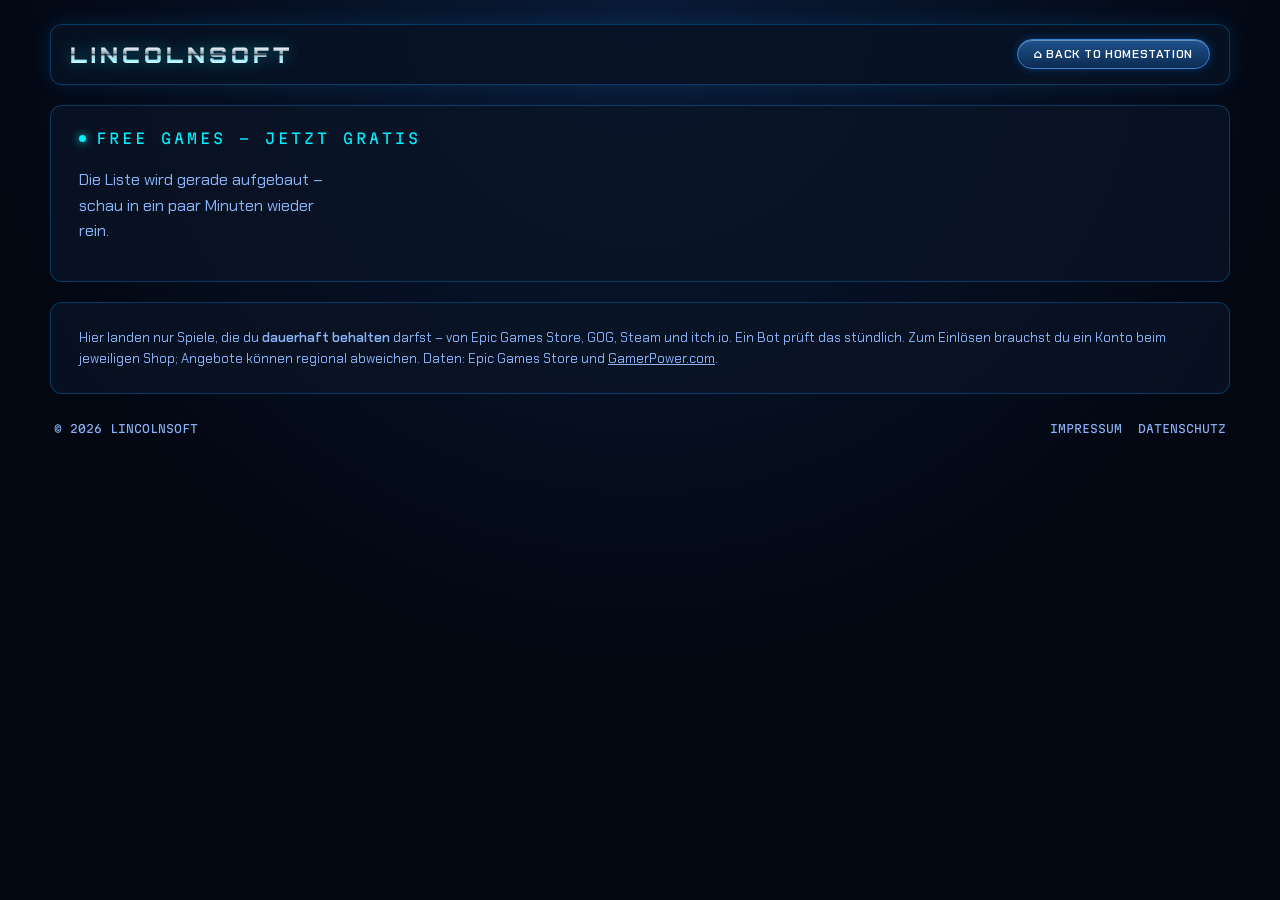
==== site/free-games/index.html @ 93d66536 "[log] Free Games: Gratis-Spiele von Epic, GOG, Steam und itch.io auf eigener Seite - deploy/freegame" ====
<!DOCTYPE html>
<html lang="de">
<head>
    <meta charset="UTF-8">
    <meta name="viewport" content="width=device-width, initial-scale=1.0">
    <title>Free Games | Lincolnsoft</title>
    <meta name="description" content="Spiele, die es gerade dauerhaft gratis gibt – Epic Games Store, GOG, Steam und itch.io.">
    <link rel="stylesheet" href="../legal.css">
    <style>
        .wrap { max-width: 1180px; }
        .panel-head { display: flex; justify-content: space-between; align-items: baseline; gap: 1rem; flex-wrap: wrap; margin-bottom: 1.25rem; }
        .panel-head h1 { margin: 0; }
        .meta { font: .72rem var(--mono); color: var(--muted); letter-spacing: 1px; }

        .games { display: grid; grid-template-columns: repeat(auto-fill, minmax(min(250px, 100%), 1fr)); gap: 1rem; }
        .game {
            display: flex; flex-direction: column; overflow: hidden;
            background: rgba(14, 30, 56, .6); border: 1px solid rgba(56, 130, 212, .3); border-radius: 10px;
            transition: border-color .2s, box-shadow .2s, transform .2s;
        }
        .game:hover { border-color: var(--cyan); box-shadow: 0 0 14px rgba(0, 240, 255, .25); transform: translateY(-2px); }
        .cover { position: relative; aspect-ratio: 16 / 9; background: #07142a center / cover no-repeat; }
        .cover::after { content: ''; position: absolute; inset: 0; background: linear-gradient(180deg, transparent 55%, rgba(5, 12, 26, .85)); }
        .cover.noimg {
            background:
                radial-gradient(1.5px 1.5px at 18% 30%, #fff, transparent), radial-gradient(1px 1px at 70% 22%, #fff, transparent),
                radial-gradient(1px 1px at 84% 64%, rgba(255,255,255,.7), transparent),
                radial-gradient(ellipse at 70% 40%, rgba(61, 255, 154, .25), transparent 60%),
                linear-gradient(135deg, #07142a, #0b1f3d);
        }
        .cover.noimg::before {
            content: 'FREE'; position: absolute; inset: 0; display: grid; place-items: center;
            font: 900 2.2rem/1 'Orbitron', sans-serif; letter-spacing: 8px; color: rgba(61, 255, 154, .35);
        }
        .shop {
            position: absolute; top: .6rem; left: .6rem; z-index: 1;
            font: 700 .62rem/1 var(--mono); letter-spacing: 1.5px; text-transform: uppercase;
            padding: .3rem .55rem; border-radius: 9999px; background: rgba(3, 7, 18, .8);
            border: 1px solid var(--shop); color: var(--shop);
        }
        .shop--epic { --shop: #e8e8e8; } .shop--gog { --shop: #c58bff; } .shop--steam { --shop: #66c0f4; } .shop--itch { --shop: #ff7a7a; }
        .game-body { display: flex; flex-direction: column; gap: .45rem; padding: .9rem 1rem 1rem; flex: 1; }
        .game h2 { margin: 0; font: 600 1.05rem/1.3 var(--font); color: #fff; }
        .when { font: .75rem/1.4 var(--mono); color: var(--muted); }
        .when b { color: #3dff9a; font-weight: 400; }
        .when.soon b { color: #ffb020; }
        .worth { font-size: .85rem; color: var(--muted); }
        .worth s { opacity: .8; }
        .get {
            margin-top: auto; align-self: flex-start;
            display: inline-flex; align-items: center; gap: .4rem; padding: .55rem 1.1rem; border-radius: 9999px; text-decoration: none;
            font: 600 .78rem/1 var(--font); letter-spacing: .8px; color: #fff;
            background: linear-gradient(180deg, #008ba3, #004b59); border: 1px solid var(--cyan);
            box-shadow: 0 0 10px rgba(0, 240, 255, .3), inset 0 1px 0 rgba(255, 255, 255, .35);
        }
        .get:hover { box-shadow: 0 0 16px rgba(0, 240, 255, .6); }
        .upcoming .game { opacity: .9; }
        .upcoming .get { background: linear-gradient(180deg, #1e528e, #0c2b52); border-color: #3882d4; box-shadow: none; }
        .empty { color: var(--muted); }
        .note { font-size: .82rem; color: var(--muted); }
        .note a { color: var(--muted); }
    </style>
</head>
<body>
<div class="wrap">
    <header class="top">
        <a class="brand" href="../">LINCOLNSOFT</a>
        <a class="back" href="../">⌂ BACK TO HOMESTATION</a>
    </header>

    <main>
        <section class="panel">
            <div class="panel-head">
                <h1>Free Games – jetzt gratis</h1>
                <span class="meta" id="updated"></span>
            </div>
            <div class="games" id="current"><p class="empty">Lade Angebote …</p></div>
        </section>

        <section class="panel upcoming" id="upcoming-panel" hidden>
            <div class="panel-head">
                <h1>Demnächst gratis bei Epic</h1>
            </div>
            <div class="games" id="upcoming"></div>
        </section>

        <p class="note panel">
            Hier landen nur Spiele, die du <strong>dauerhaft behalten</strong> darfst – von Epic Games Store, GOG, Steam und itch.io.
            Ein Bot prüft das stündlich. Zum Einlösen brauchst du ein Konto beim jeweiligen Shop; Angebote können regional abweichen.
            Daten: Epic Games Store und <a href="https://www.gamerpower.com/" target="_blank" rel="noopener">GamerPower.com</a>.
        </p>
    </main>

    <footer>
        <span>© 2026 LINCOLNSOFT</span>
        <span><a href="../impressum.html">IMPRESSUM</a><a href="../datenschutz.html">DATENSCHUTZ</a></span>
    </footer>
</div>

<script>
(() => {
    const SHOP = { epic: "Epic Games", gog: "GOG", steam: "Steam", itch: "itch.io" };
    const day = new Intl.DateTimeFormat("de-DE", { weekday: "short", day: "2-digit", month: "2-digit" });
    const hm = new Intl.DateTimeFormat("de-DE", { hour: "2-digit", minute: "2-digit" });
    const fmt = d => `${day.format(d)}, ${hm.format(d)} Uhr`;
    const left = d => {
        const h = Math.round((d - Date.now()) / 3600000);
        return h < 1 ? "läuft gleich ab" : h < 48 ? `noch ${h} Std.` : `noch ${Math.round(h / 24)} Tage`;
    };
    const safeUrl = u => /^https:\/\//.test(u || "") ? u : null;
    const localImg = p => /^free-img\/[0-9a-f]{16}\.(jpg|png|webp)$/.test(p || "") ? "../" + p : null;
    const el = (tag, cls, text) => { const e = document.createElement(tag); if (cls) e.className = cls; if (text != null) e.textContent = text; return e; };

    function card(g, upcoming) {
        const url = safeUrl(g.url);
        const c = el("article", "game");
        const cover = el("div", "cover");
        const img = localImg(g.image);
        if (img) cover.style.backgroundImage = `url("${img}")`; else cover.classList.add("noimg");
        const shop = SHOP[g.shop] ? g.shop : "epic";
        cover.append(el("span", "shop shop--" + shop, SHOP[shop]));
        const body = el("div", "game-body");
        body.append(el("h2", null, g.title));
        const when = el("div", "when" + (upcoming ? " soon" : ""));
        if (upcoming && g.start) {
            when.append("ab ", el("b", null, fmt(new Date(g.start))));
        } else if (g.end) {
            const end = new Date(g.end);
            when.append("gratis bis ", el("b", null, fmt(end)), ` · ${left(end)}`);
        } else {
            when.append(el("b", null, "gratis"), " · Ende nicht bekannt");
        }
        body.append(when);
        if (g.worth) { const w = el("div", "worth", "statt "); w.append(el("s", null, g.worth)); body.append(w); }
        if (url) {
            const a = el("a", "get", upcoming ? "IM SHOP ANSEHEN ↗" : "HOLEN ↗");
            a.href = url; a.target = "_blank"; a.rel = "noopener";
            body.append(a);
        }
        c.append(cover, body);
        return c;
    }

    fetch("../free-games.json", { cache: "no-cache" })
        .then(r => r.ok ? r.json() : Promise.reject(r.status))
        .then(d => {
            const now = Date.now();
            const cur = (d.current || []).filter(g => !g.end || new Date(g.end) > now);
            const up = (d.upcoming || []).filter(g => g.start && new Date(g.start) > now);
            const box = document.getElementById("current");
            box.replaceChildren(...(cur.length ? cur.map(g => card(g, false)) : [el("p", "empty", "Gerade gibt es nichts gratis – schau später wieder rein.")]));
            if (up.length) {
                document.getElementById("upcoming").replaceChildren(...up.map(g => card(g, true)));
                document.getElementById("upcoming-panel").hidden = false;
            }
            if (d.generated) document.getElementById("updated").textContent = "STAND " + hm.format(new Date(d.generated)) + " UHR";
        })
        .catch(() => {
            document.getElementById("current").replaceChildren(el("p", "empty", "Die Liste wird gerade aufgebaut – schau in ein paar Minuten wieder rein."));
        });
})();
</script>
</body>
</html>
---- site/legal.css ----
/* Lincolnsoft Homestation – Unterseiten (Impressum, Datenschutz) */
@font-face { font-family: 'Orbitron'; font-weight: 900; font-display: swap; src: url("fonts/orbitron-latin-900-normal.woff2") format("woff2"); }
@font-face { font-family: 'Chakra Petch'; font-weight: 400; font-display: swap; src: url("fonts/chakra-petch-latin-400-normal.woff2") format("woff2"); }
@font-face { font-family: 'Chakra Petch'; font-weight: 600; font-display: swap; src: url("fonts/chakra-petch-latin-600-normal.woff2") format("woff2"); }
@font-face { font-family: 'Martian Mono'; font-weight: 400; font-display: swap; src: url("fonts/martian-mono-latin-400-normal.woff2") format("woff2"); }

:root {
    --cyan: #00f0ff;
    --muted: #8ab4f8;
    --text: #dbe7f5;
    --border: rgba(0, 162, 255, 0.3);
    --font: 'Chakra Petch', 'Segoe UI', system-ui, sans-serif;
    --mono: 'Martian Mono', Consolas, monospace;
}
* { box-sizing: border-box; }
html { color-scheme: dark; }
body {
    margin: 0;
    padding: 1.5rem;
    min-height: 100vh;
    background: #030712 radial-gradient(circle at 50% 0%, rgba(13, 35, 71, .7) 0%, rgba(3, 7, 18, .95) 60%) fixed;
    color: var(--text);
    font: 16px/1.6 var(--font);
}
.wrap { max-width: 860px; margin: 0 auto; }

.top {
    display: flex; align-items: center; justify-content: space-between; gap: 1rem; flex-wrap: wrap;
    padding: .9rem 1.2rem; margin-bottom: 1.25rem;
    background: rgba(8, 18, 36, .85); border: 1px solid var(--border); border-radius: 12px;
    box-shadow: 0 0 20px rgba(0, 162, 255, .15);
}
.brand {
    font: 900 1.35rem/1 'Orbitron', sans-serif; letter-spacing: 4px; text-decoration: none;
    background: linear-gradient(180deg, #fff 0%, #dfe9ef 22%, #8fa3b0 45%, #3c4b56 50%, #b9d7e3 58%, #9ff4ff 78%, #fff 100%);
    -webkit-background-clip: text; background-clip: text; -webkit-text-fill-color: transparent;
    filter: drop-shadow(0 0 8px rgba(0, 240, 255, .4));
}
.back {
    display: inline-flex; align-items: center; gap: .45rem;
    padding: .5rem 1rem; border-radius: 9999px; text-decoration: none;
    font: 600 .75rem/1 var(--font); letter-spacing: .6px; color: #fff;
    background: linear-gradient(180deg, #1e528e 0%, #0c2b52 100%); border: 1px solid #3882d4;
    box-shadow: 0 0 10px rgba(0, 132, 255, .3), inset 0 1px 0 rgba(255, 255, 255, .35);
}
.back:hover { border-color: var(--cyan); box-shadow: 0 0 15px rgba(0, 240, 255, .6); }

.panel {
    background: rgba(10, 20, 38, .75); border: 1px solid var(--border); border-radius: 12px;
    padding: 1.5rem 1.75rem; margin-bottom: 1.25rem;
}
h1 {
    margin: 0 0 1.25rem; font: 400 .9rem/1.2 var(--mono); letter-spacing: 3px; text-transform: uppercase; color: var(--cyan);
    display: flex; align-items: center; gap: .6rem;
}
h1::before { content: ''; width: 7px; height: 7px; border-radius: 50%; background: var(--cyan); box-shadow: 0 0 8px var(--cyan); }
h2 { margin: 1.6rem 0 .4rem; font: 600 1.1rem/1.3 var(--font); color: #fff; }
h2:first-of-type { margin-top: 0; }
p, ul { margin: 0 0 .8rem; }
ul { padding-left: 1.2rem; }
li { margin-bottom: .3rem; }
a { color: var(--cyan); }
code { font: .85em var(--mono); color: var(--muted); }
.muted { color: var(--muted); font-size: .9rem; }
address { font-style: normal; }

/* Platzhalter, der vor dem Veröffentlichen ersetzt werden muss */
.todo {
    display: inline-block; padding: .1rem .5rem; border-radius: 6px;
    color: #ffd27a; background: rgba(255, 176, 32, .12); border: 1px dashed rgba(255, 176, 32, .7);
    font: .85rem/1.5 var(--mono);
}

/* Kontaktformular */
form { display: grid; gap: .9rem; }
.row { display: grid; grid-template-columns: 1fr 1fr; gap: .9rem; }
label { display: grid; gap: .3rem; font-size: .85rem; color: var(--muted); }
input, textarea {
    width: 100%; padding: .65rem .8rem; border-radius: 8px;
    font: 1rem/1.4 var(--font); color: #fff;
    background: rgba(3, 10, 24, .8); border: 1px solid rgba(56, 130, 212, .45);
}
textarea { min-height: 150px; resize: vertical; }
input:focus, textarea:focus { outline: none; border-color: var(--cyan); box-shadow: 0 0 0 3px rgba(0, 240, 255, .15); }
.hp { position: absolute; left: -10000px; width: 1px; height: 1px; overflow: hidden; }
.send {
    justify-self: start; padding: .7rem 1.4rem; border-radius: 9999px; cursor: pointer;
    font: 600 .85rem/1 var(--font); letter-spacing: .8px; color: #fff;
    background: linear-gradient(180deg, #008ba3, #004b59); border: 1px solid var(--cyan);
    box-shadow: 0 0 10px rgba(0, 240, 255, .35), inset 0 1px 0 rgba(255, 255, 255, .35);
}
.send:disabled { opacity: .5; cursor: default; }
.status { min-height: 1.4em; font-size: .9rem; }
.status.ok { color: #3dff9a; }
.status.err { color: #ff8a95; }

footer { display: flex; justify-content: space-between; flex-wrap: wrap; gap: .75rem; padding: .5rem .25rem 1rem; font: .7rem var(--mono); color: var(--muted); }
footer a { color: var(--muted); text-decoration: none; margin-left: 1rem; }
footer a:hover, footer a[aria-current] { color: var(--cyan); }

@media (max-width: 560px) {
    body { padding: 1rem; }
    .panel { padding: 1.2rem; }
    .row { grid-template-columns: 1fr; }
    .brand { font-size: 1.05rem; letter-spacing: 2px; }
}
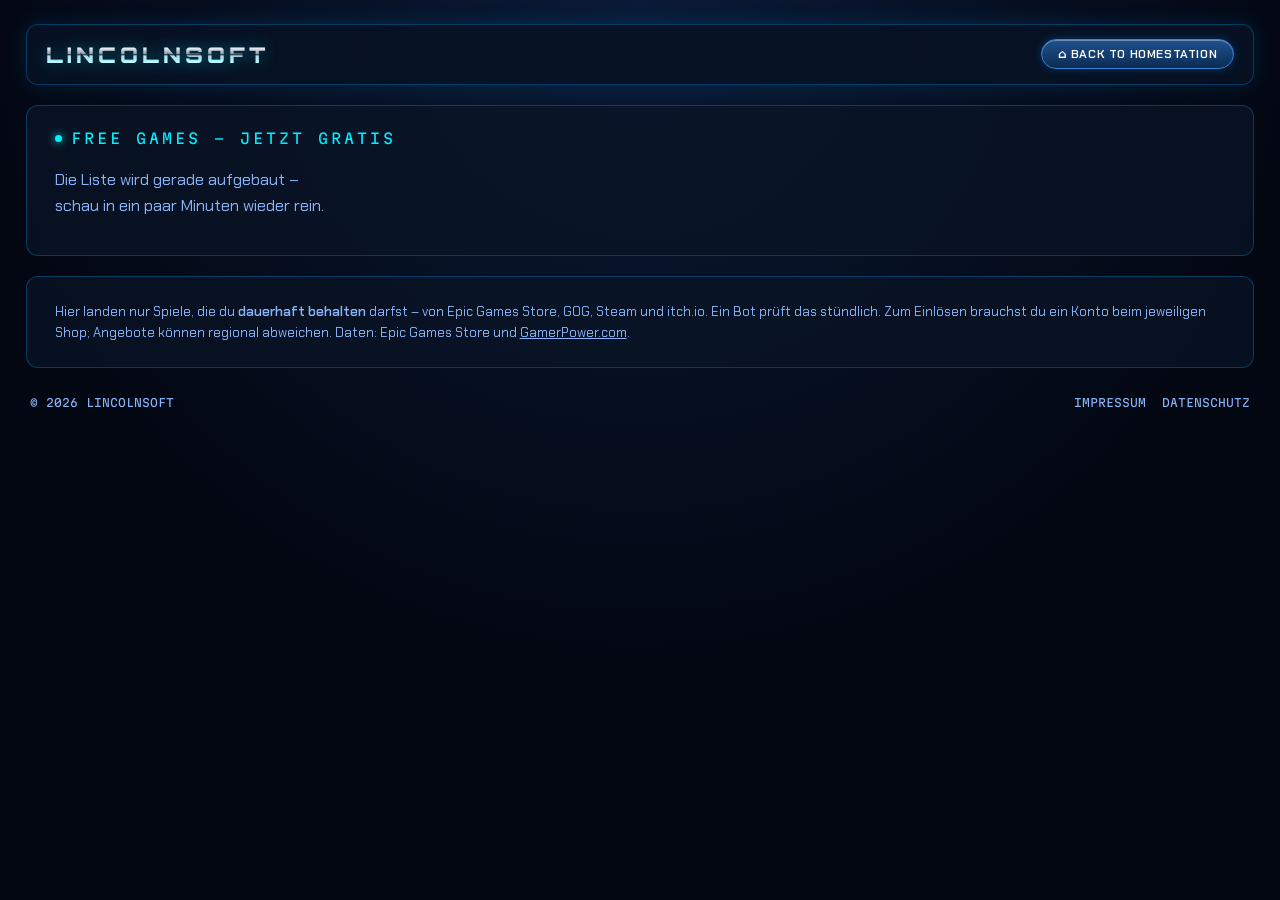
==== commit 21c9a165: "[log] Breitbild-Layout für Monitore: Startseite zweispaltig, Free Games mit Epic-Vorschau als Seiten" ====
--- a/site/free-games/index.html
+++ b/site/free-games/index.html
@@ -59,6 +59,17 @@
         .empty { color: var(--muted); }
         .note { font-size: .82rem; color: var(--muted); }
         .note a { color: var(--muted); }
+
+        /* Monitore (Querformat, breit): ganze Breite nutzen – Gratis-Spiele links, Epic-Vorschau als Spalte rechts */
+        @media (min-width: 1100px) and (orientation: landscape) {
+            .wrap { max-width: min(1840px, 96vw); }
+            main { display: grid; grid-template-columns: minmax(0, 1fr) clamp(280px, 22vw, 380px); gap: 0 1.25rem; align-items: start; }
+            main:has(#upcoming-panel[hidden]) { grid-template-columns: minmax(0, 1fr); }
+            main > .note { grid-column: 1 / -1; }
+            #current { grid-template-columns: repeat(auto-fill, minmax(280px, 1fr)); }
+            .upcoming .games { grid-template-columns: 1fr; }
+            .upcoming .panel-head h1 { font-size: .8rem; }
+        }
     </style>
 </head>
 <body>
